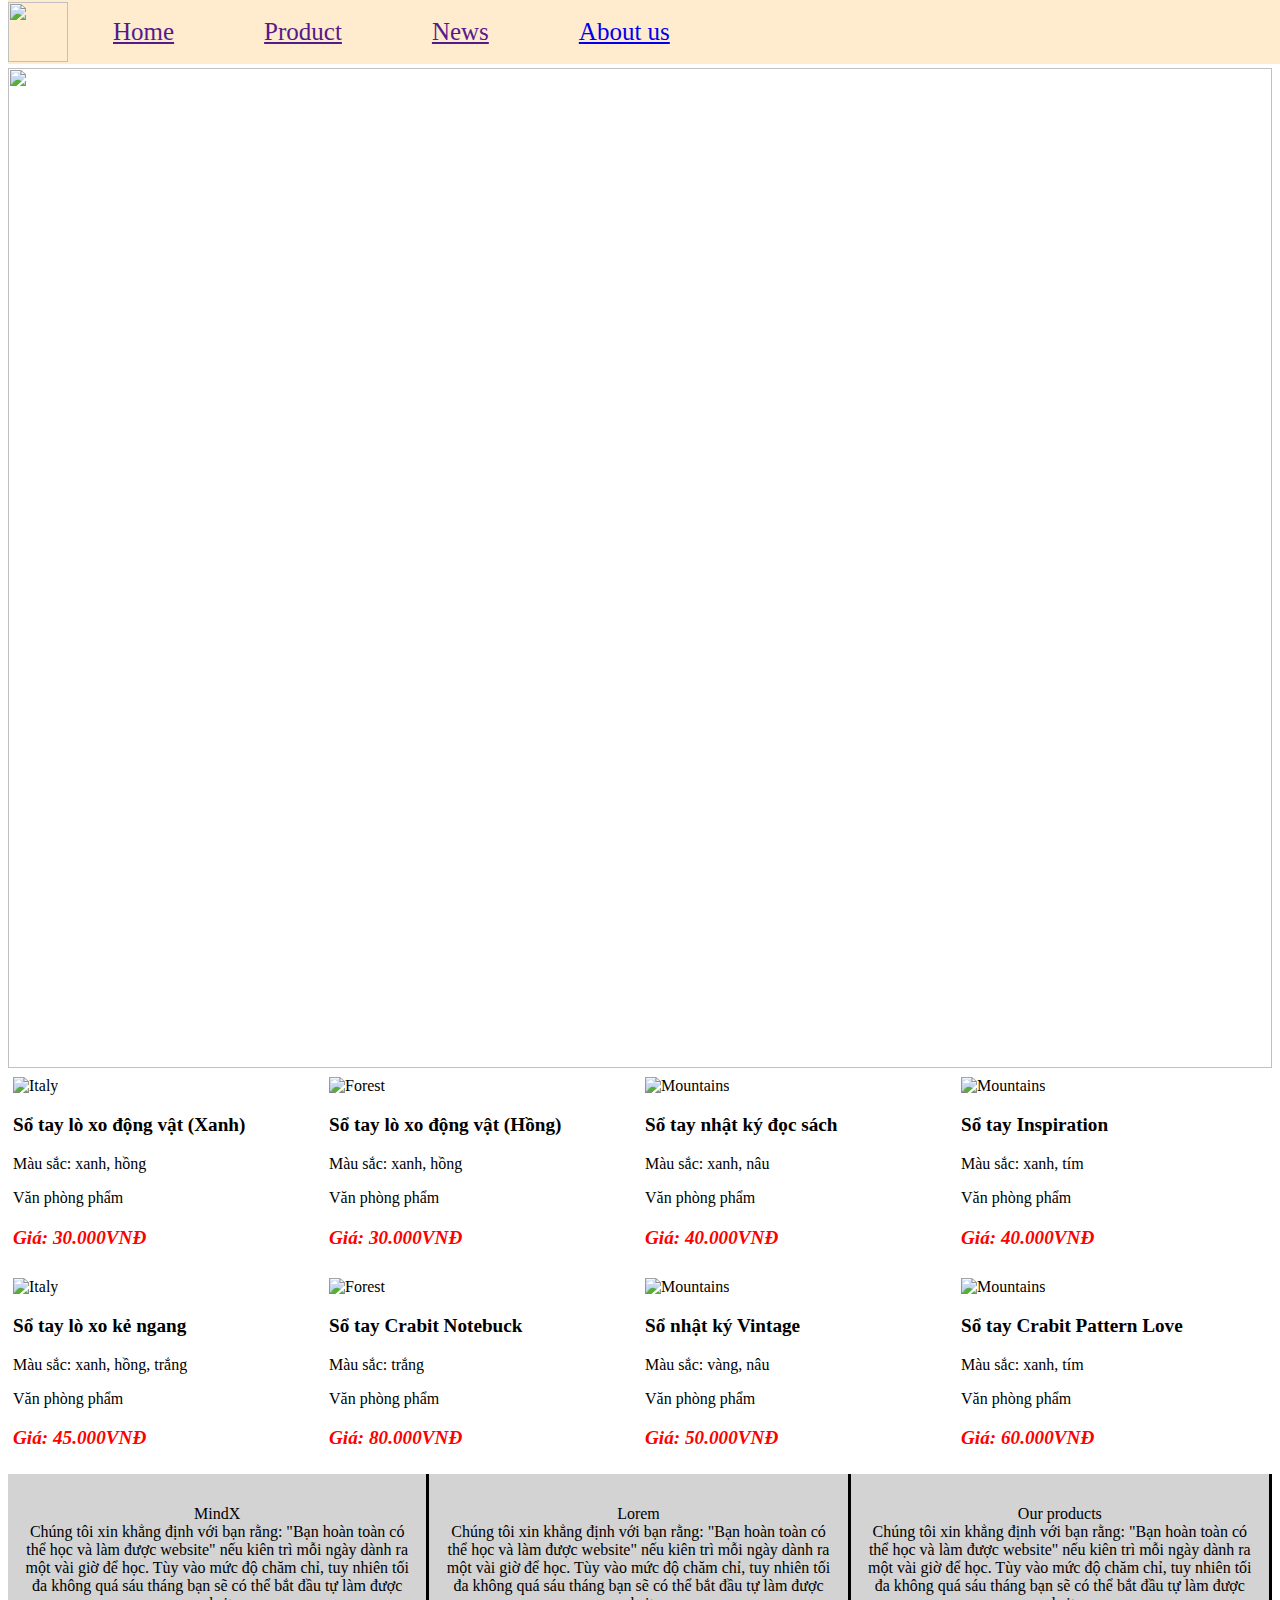
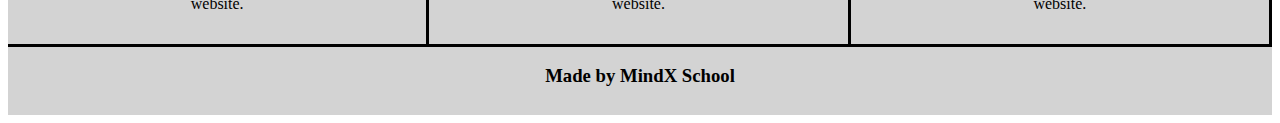
==== online store2.html @ f55eb29b "online store" ====
<!DOCTYPE html>
<html lang="en">
<head>
    <meta charset="UTF-8">
    <meta name="viewport" content="width=device-width, initial-scale=1.0">
    <title>Document</title>
    <style>
        img{
            width: 250px;
            height: 300px;
        }
    
                * {
        box-sizing: border-box;
        }

        .img-container {
        float: left;
        width: 25%;
        padding: 5px;

        }

        .clearfix::after {
        content: "";
        clear: both;
        display: table;
        margin-top: 200px;
        display: flex;
        flex-wrap: wrap;
        }
        .name{
            font-weight: bold;
            font-size: larger;
        }
        .name1{
            font-weight: bold;
            font-size: larger;
            color: red;
            font-style: italic;
        }
        .nav-bar{
            position:fixed;
            background-color: blanchedalmond;
            width: 100%;
            display:flex;
            font-size: 25px;
            top:0;
            margin-bottom: 100px;
            align-items: center;

        }
        .menu{
            padding: 0 15px;
            margin: 18px 30px;
        }
        .image{
            width: 60px;
            height: 60px;
            align-items: center;
        }
        .footer{
            display: flex;
            justify-content: center;
            background-color: lightgrey;
            
        }
        .footer-contain{
            border-right: solid;
            border-bottom: solid;
            padding: 15px;
        }
        .footer2{
            background-color: lightgray;
            text-align: center;
            padding-bottom: 9px
        }
        .poster{
            width: 100%;
            height: 1000px;
            margin-top: 60px;
        }
        .nav-bar a:hover{
            color: lightsalmon;
        }
           
    </style>
</head>
<body>
    <div class="nav-bar">
        <img class="image" src="https://beedesign.com.vn/wp-content/uploads/2020/08/thiet-ke-logo-dep-va-y-nghia-g-cube.jpg"
        >
        <a class="menu" href="">Home</a>
        <a class="menu" href="">Product</a>
        <a class="menu" href="">News</a>
        <a class="menu" href="https://yen3009.github.io/Homeworkex-4/index.html">About us</a>
    </div>
    <img class="poster" src="https://i.pinimg.com/474x/42/42/b8/4242b8cbbbed20edf30dd6340dde0979.jpg">
    <div class="clearfix">
        <div class="img-container">
            <img src="https://salt.tikicdn.com/cache/280x280/ts/product/ed/10/b5/9f15d019bbf1ae137b72c4d04a541a1e.jpg" alt="Italy" style="width:100%">
            <p class="name">Sổ tay lò xo động vật (Xanh)</p>
            <p>Màu sắc: xanh, hồng</p>
            <p>Văn phòng phẩm</p>
            <p class="name1">Giá: 30.000VNĐ</p>
        </div>
        <div class="img-container">
            <img src="https://salt.tikicdn.com/cache/280x280/ts/product/91/cc/e6/437a670109d60d61a3f27d5cc4e0c6df.jpg" alt="Forest" style="width:100%">
            <p class="name"> Sổ tay lò xo động vật (Hồng)</p>
            <p>Màu sắc: xanh, hồng</p>
            <p>Văn phòng phẩm</p>
            <p class="name1">Giá: 30.000VNĐ</p>
        </div>
        <div class="img-container">
            <img src="https://salt.tikicdn.com/cache/280x280/media/catalog/product/d/s/dsc_0036.u2566.d20170508.t104530.923656.jpg" alt="Mountains" style="width:100%">
            <p class="name">Sổ tay nhật ký đọc sách</p>
            <p>Màu sắc: xanh, nâu</p>
            <p>Văn phòng phẩm</p>
            <p class="name1">Giá: 40.000VNĐ</p>
        </div>
        <div class="img-container">
            <img src="https://salt.tikicdn.com/cache/280x280/ts/product/72/f8/19/fbee41a967cf66cac6d5748daef1e4f1.JPG" alt="Mountains" style="width:100%">
            <p class="name">Sổ tay Inspiration</p>
            <p>Màu sắc: xanh, tím</p>
            <p>Văn phòng phẩm</p>
            <p class="name1">Giá: 40.000VNĐ</p>
        </div>
        <div class="img-container">
            <img src="https://salt.tikicdn.com/cache/200x200/ts/product/f3/90/39/eb43a718836915467932c9fe42bfd54c.jpg" alt="Italy" style="width:100%">
            <p class="name">Sổ tay lò xo kẻ ngang</p>
            <p>Màu sắc: xanh, hồng, trắng</p>
            <p>Văn phòng phẩm</p>
            <p class="name1">Giá: 45.000VNĐ</p>
        </div>
        <div class="img-container">
            <img src="https://salt.tikicdn.com/cache/280x280/media/catalog/product/2/2/2236199240714_s_01.d20170629.t095901.769706.jpg" alt="Forest" style="width:100%">
            <p class="name"> Sổ tay Crabit Notebuck</p>
            <p>Màu sắc: trắng</p>
            <p>Văn phòng phẩm</p>
            <p class="name1">Giá: 80.000VNĐ</p>
        </div>
        <div class="img-container">
            <img src="https://salt.tikicdn.com/cache/280x280/ts/product/37/63/cc/98918b5881740726aa8a72d7d76da2f1.jpg" alt="Mountains" style="width:100%">
            <p class="name">Sổ nhật ký Vintage</p>
            <p>Màu sắc: vàng, nâu</p>
            <p>Văn phòng phẩm</p>
            <p class="name1">Giá: 50.000VNĐ</p>
        </div>
        <div class="img-container">
            <img src="https://salt.tikicdn.com/cache/280x280/media/catalog/product/2/2/2231004746801_s_01.d20170629.t095439.588599.jpg" alt="Mountains" style="width:100%">
            <p class="name">Sổ tay Crabit Pattern Love</p>
            <p>Màu sắc: xanh, tím</p>
            <p>Văn phòng phẩm</p>
            <p class="name1">Giá: 60.000VNĐ</p>
        </div>
      </div>
      <div class="footer2">
        <div class="footer">
            <div class="footer-contain">
                <p>
                    MindX<br>
                    Chúng tôi xin khẳng định với bạn rằng: "Bạn hoàn toàn có thể học và làm được website" nếu kiên trì mỗi ngày dành ra một vài giờ để học. Tùy vào mức độ chăm chỉ, tuy nhiên tối đa không quá sáu tháng bạn sẽ có thể bắt đầu tự làm được website.
                </p>
            </div>
            <div class="footer-contain">
                <p>
                    Lorem<br>
                    Chúng tôi xin khẳng định với bạn rằng: "Bạn hoàn toàn có thể học và làm được website" nếu kiên trì mỗi ngày dành ra một vài giờ để học. Tùy vào mức độ chăm chỉ, tuy nhiên tối đa không quá sáu tháng bạn sẽ có thể bắt đầu tự làm được website.
                </p>
            </div>
            <div class="footer-contain">
                <p>
                    Our products<br>
                    Chúng tôi xin khẳng định với bạn rằng: "Bạn hoàn toàn có thể học và làm được website" nếu kiên trì mỗi ngày dành ra một vài giờ để học. Tùy vào mức độ chăm chỉ, tuy nhiên tối đa không quá sáu tháng bạn sẽ có thể bắt đầu tự làm được website.
                </p>
            </div>
            
        </div>
     
        <h3 class="MindX">Made by MindX School</h3>
    </div>
   
    
    
</body>
</html>
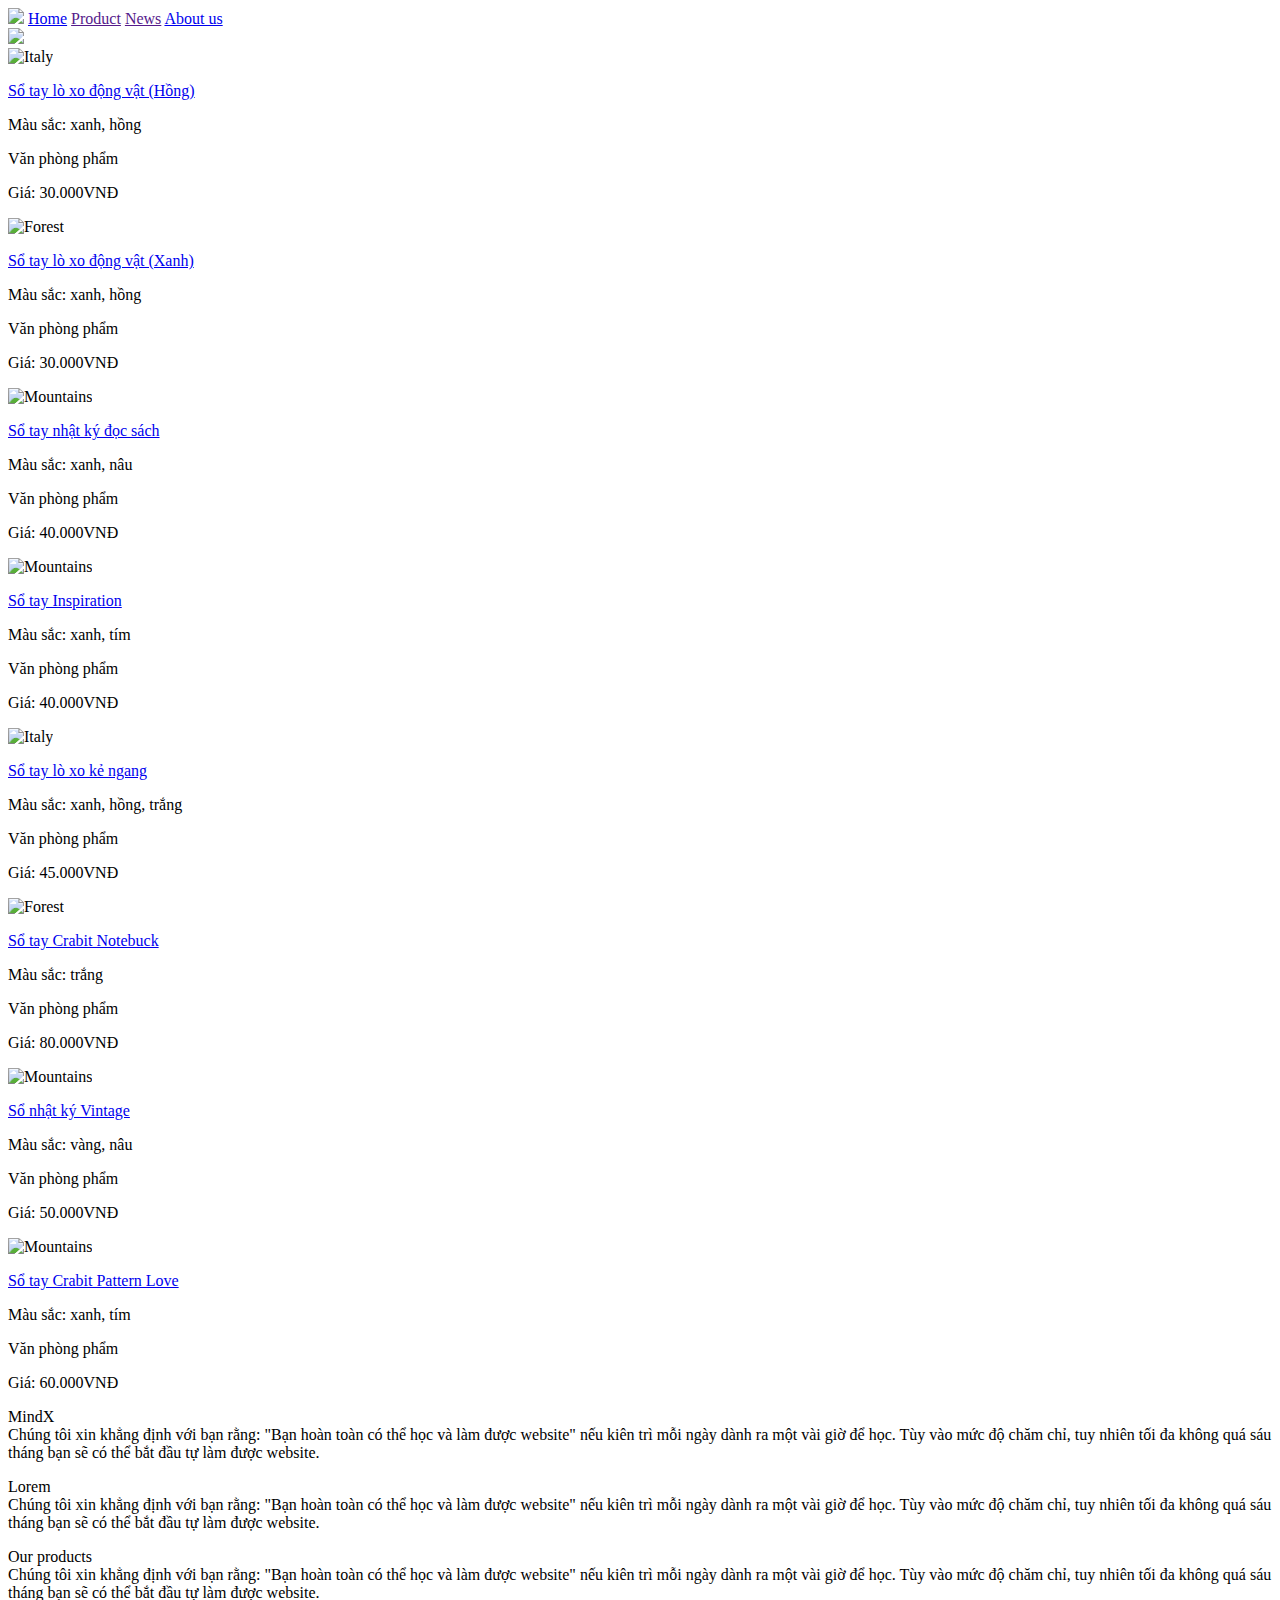
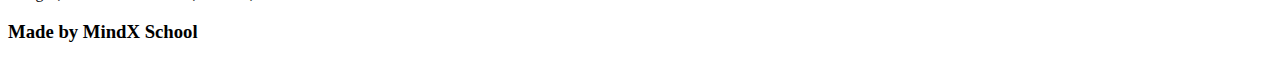
==== commit 90870dea: "onlinestore" ====
--- a/online store2.html
+++ b/online store2.html
@@ -4,85 +4,9 @@
     <meta charset="UTF-8">
     <meta name="viewport" content="width=device-width, initial-scale=1.0">
     <title>Document</title>
+    <link rel="stylesheet" href="./style.css">
     <style>
-        img{
-            width: 250px;
-            height: 300px;
-        }
-    
-                * {
-        box-sizing: border-box;
-        }
-
-        .img-container {
-        float: left;
-        width: 25%;
-        padding: 5px;
-
-        }
-
-        .clearfix::after {
-        content: "";
-        clear: both;
-        display: table;
-        margin-top: 200px;
-        display: flex;
-        flex-wrap: wrap;
-        }
-        .name{
-            font-weight: bold;
-            font-size: larger;
-        }
-        .name1{
-            font-weight: bold;
-            font-size: larger;
-            color: red;
-            font-style: italic;
-        }
-        .nav-bar{
-            position:fixed;
-            background-color: blanchedalmond;
-            width: 100%;
-            display:flex;
-            font-size: 25px;
-            top:0;
-            margin-bottom: 100px;
-            align-items: center;
-
-        }
-        .menu{
-            padding: 0 15px;
-            margin: 18px 30px;
-        }
-        .image{
-            width: 60px;
-            height: 60px;
-            align-items: center;
-        }
-        .footer{
-            display: flex;
-            justify-content: center;
-            background-color: lightgrey;
-            
-        }
-        .footer-contain{
-            border-right: solid;
-            border-bottom: solid;
-            padding: 15px;
-        }
-        .footer2{
-            background-color: lightgray;
-            text-align: center;
-            padding-bottom: 9px
-        }
-        .poster{
-            width: 100%;
-            height: 1000px;
-            margin-top: 60px;
-        }
-        .nav-bar a:hover{
-            color: lightsalmon;
-        }
+       
            
     </style>
 </head>
@@ -90,7 +14,7 @@
     <div class="nav-bar">
         <img class="image" src="https://beedesign.com.vn/wp-content/uploads/2020/08/thiet-ke-logo-dep-va-y-nghia-g-cube.jpg"
         >
-        <a class="menu" href="">Home</a>
+        <a class="menu" href="./online store2.html">Home</a>
         <a class="menu" href="">Product</a>
         <a class="menu" href="">News</a>
         <a class="menu" href="https://yen3009.github.io/Homeworkex-4/index.html">About us</a>
@@ -98,57 +22,58 @@
     <img class="poster" src="https://i.pinimg.com/474x/42/42/b8/4242b8cbbbed20edf30dd6340dde0979.jpg">
     <div class="clearfix">
         <div class="img-container">
-            <img src="https://salt.tikicdn.com/cache/280x280/ts/product/ed/10/b5/9f15d019bbf1ae137b72c4d04a541a1e.jpg" alt="Italy" style="width:100%">
-            <p class="name">Sổ tay lò xo động vật (Xanh)</p>
+            <img 
+             src="https://salt.tikicdn.com/cache/280x280/ts/product/ed/10/b5/9f15d019bbf1ae137b72c4d04a541a1e.jpg" alt="Italy" style="width:100%">
+            <a href="./product1.html"><p  class="name">Sổ tay lò xo động vật (Hồng)</p></a>
             <p>Màu sắc: xanh, hồng</p>
             <p>Văn phòng phẩm</p>
             <p class="name1">Giá: 30.000VNĐ</p>
         </div>
         <div class="img-container">
             <img src="https://salt.tikicdn.com/cache/280x280/ts/product/91/cc/e6/437a670109d60d61a3f27d5cc4e0c6df.jpg" alt="Forest" style="width:100%">
-            <p class="name"> Sổ tay lò xo động vật (Hồng)</p>
+            <a href="./product2.html"><p class="name"> Sổ tay lò xo động vật (Xanh)</p></a>
             <p>Màu sắc: xanh, hồng</p>
             <p>Văn phòng phẩm</p>
             <p class="name1">Giá: 30.000VNĐ</p>
         </div>
         <div class="img-container">
             <img src="https://salt.tikicdn.com/cache/280x280/media/catalog/product/d/s/dsc_0036.u2566.d20170508.t104530.923656.jpg" alt="Mountains" style="width:100%">
-            <p class="name">Sổ tay nhật ký đọc sách</p>
+            <a href="./product3.html"><p class="name">Sổ tay nhật ký đọc sách</p></a>
             <p>Màu sắc: xanh, nâu</p>
             <p>Văn phòng phẩm</p>
             <p class="name1">Giá: 40.000VNĐ</p>
         </div>
         <div class="img-container">
             <img src="https://salt.tikicdn.com/cache/280x280/ts/product/72/f8/19/fbee41a967cf66cac6d5748daef1e4f1.JPG" alt="Mountains" style="width:100%">
-            <p class="name">Sổ tay Inspiration</p>
+            <a href="./product4.html"><p class="name">Sổ tay Inspiration</p></a>
             <p>Màu sắc: xanh, tím</p>
             <p>Văn phòng phẩm</p>
             <p class="name1">Giá: 40.000VNĐ</p>
         </div>
         <div class="img-container">
             <img src="https://salt.tikicdn.com/cache/200x200/ts/product/f3/90/39/eb43a718836915467932c9fe42bfd54c.jpg" alt="Italy" style="width:100%">
-            <p class="name">Sổ tay lò xo kẻ ngang</p>
+            <a href="./product5.html"><p class="name">Sổ tay lò xo kẻ ngang</p></a>
             <p>Màu sắc: xanh, hồng, trắng</p>
             <p>Văn phòng phẩm</p>
             <p class="name1">Giá: 45.000VNĐ</p>
         </div>
         <div class="img-container">
             <img src="https://salt.tikicdn.com/cache/280x280/media/catalog/product/2/2/2236199240714_s_01.d20170629.t095901.769706.jpg" alt="Forest" style="width:100%">
-            <p class="name"> Sổ tay Crabit Notebuck</p>
+            <a href="./product6.html"><p class="name"> Sổ tay Crabit Notebuck</p></a>
             <p>Màu sắc: trắng</p>
             <p>Văn phòng phẩm</p>
             <p class="name1">Giá: 80.000VNĐ</p>
         </div>
         <div class="img-container">
             <img src="https://salt.tikicdn.com/cache/280x280/ts/product/37/63/cc/98918b5881740726aa8a72d7d76da2f1.jpg" alt="Mountains" style="width:100%">
-            <p class="name">Sổ nhật ký Vintage</p>
+            <a href="./product7.html"><p class="name">Sổ nhật ký Vintage</p></a>
             <p>Màu sắc: vàng, nâu</p>
             <p>Văn phòng phẩm</p>
             <p class="name1">Giá: 50.000VNĐ</p>
         </div>
         <div class="img-container">
             <img src="https://salt.tikicdn.com/cache/280x280/media/catalog/product/2/2/2231004746801_s_01.d20170629.t095439.588599.jpg" alt="Mountains" style="width:100%">
-            <p class="name">Sổ tay Crabit Pattern Love</p>
+            <a href="./product8.html"><p class="name">Sổ tay Crabit Pattern Love</p></a>
             <p>Màu sắc: xanh, tím</p>
             <p>Văn phòng phẩm</p>
             <p class="name1">Giá: 60.000VNĐ</p>
